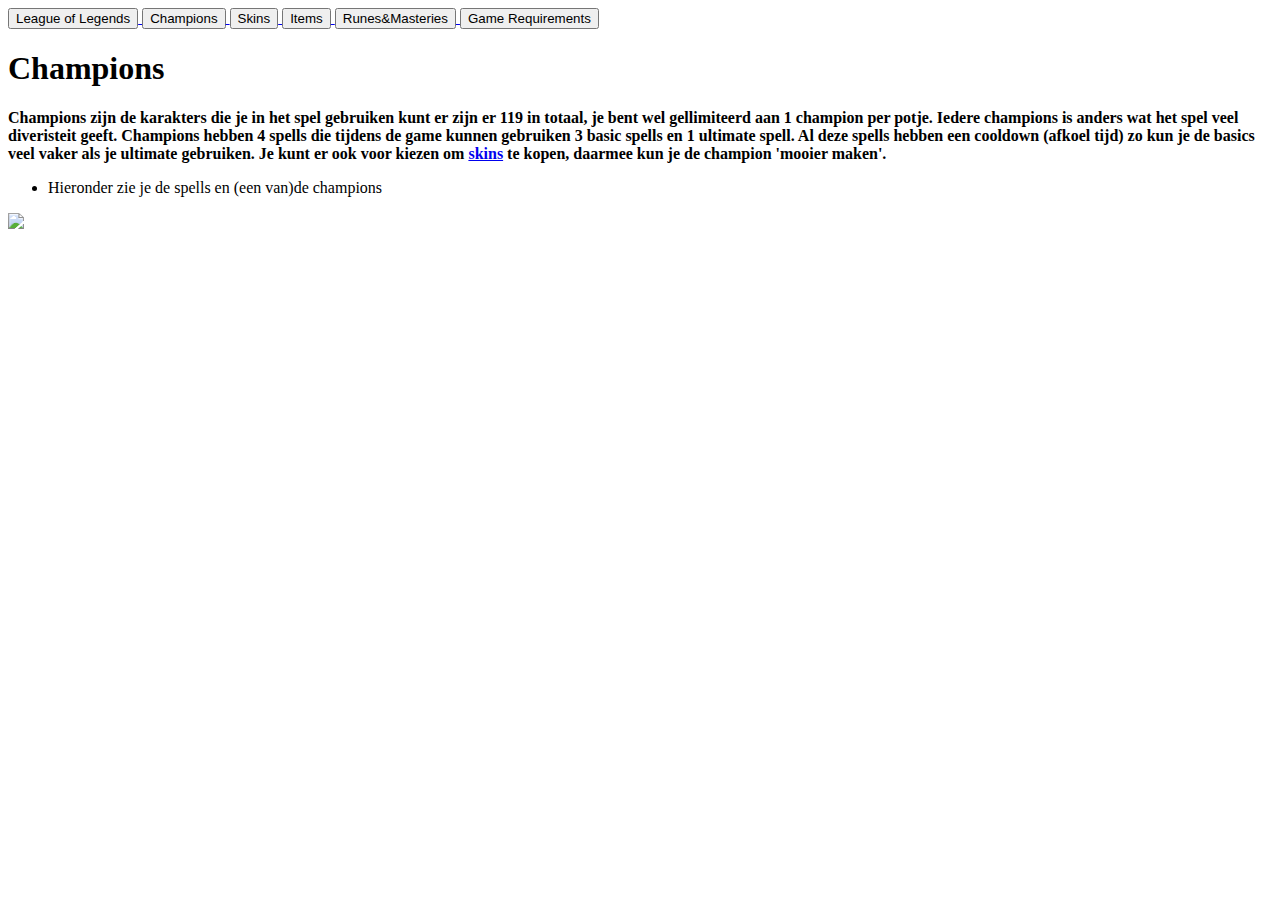
==== champions.html @ 6b25b8c0 "Rename 4841.github.io to champions.html" ====
<!DOCTYPE html>
<html>
  <head>
		<link type="text/css" rel="stylesheet" href="stylesheet.css"/>
		<title>Beginners guide to League of Legends</title>
  </head>
	<body>

    <a href="index.html">
      <button class="button">League of Legends</button>
    </a>
    <a href="Champions.html">
      <button class="button1">Champions</button>
    </a>
    <a href="Skins.html">
      <button class="button2">Skins</button>
    </a>
    <a href="Items.html">
      <button class="button3">Items</button>
    </a>
    <a href="Runes&Masteries.html">
      <button class="button4">Runes&Masteries</button>
    </a>
    <a href="Requirements.html">
      <button class="button5">Game Requirements</button>
    </a>

<div class="champions">
  <h1>Champions</h1>
    <p>
      <strong>
        Champions zijn de karakters die je in het spel gebruiken kunt er zijn er 119 in totaal, je bent wel gellimiteerd aan 1 champion per potje. Iedere champions is anders wat het spel veel
        diveristeit geeft. Champions hebben 4 spells die tijdens de game kunnen gebruiken 3 basic spells en 1 ultimate spell. Al deze spells hebben een cooldown (afkoel tijd)
        zo kun je de basics veel vaker als je ultimate gebruiken. Je kunt er ook voor kiezen om <a href="Skins.html">skins</a> te kopen, daarmee kun je de champion 'mooier maken'.
      </strong>
    </p>
    <ul>
      <li>Hieronder zie je de spells en (een van)de champions</li>
    </ul>
  </div>
    <img src="Champion.jpg"/>

</body>
</html>
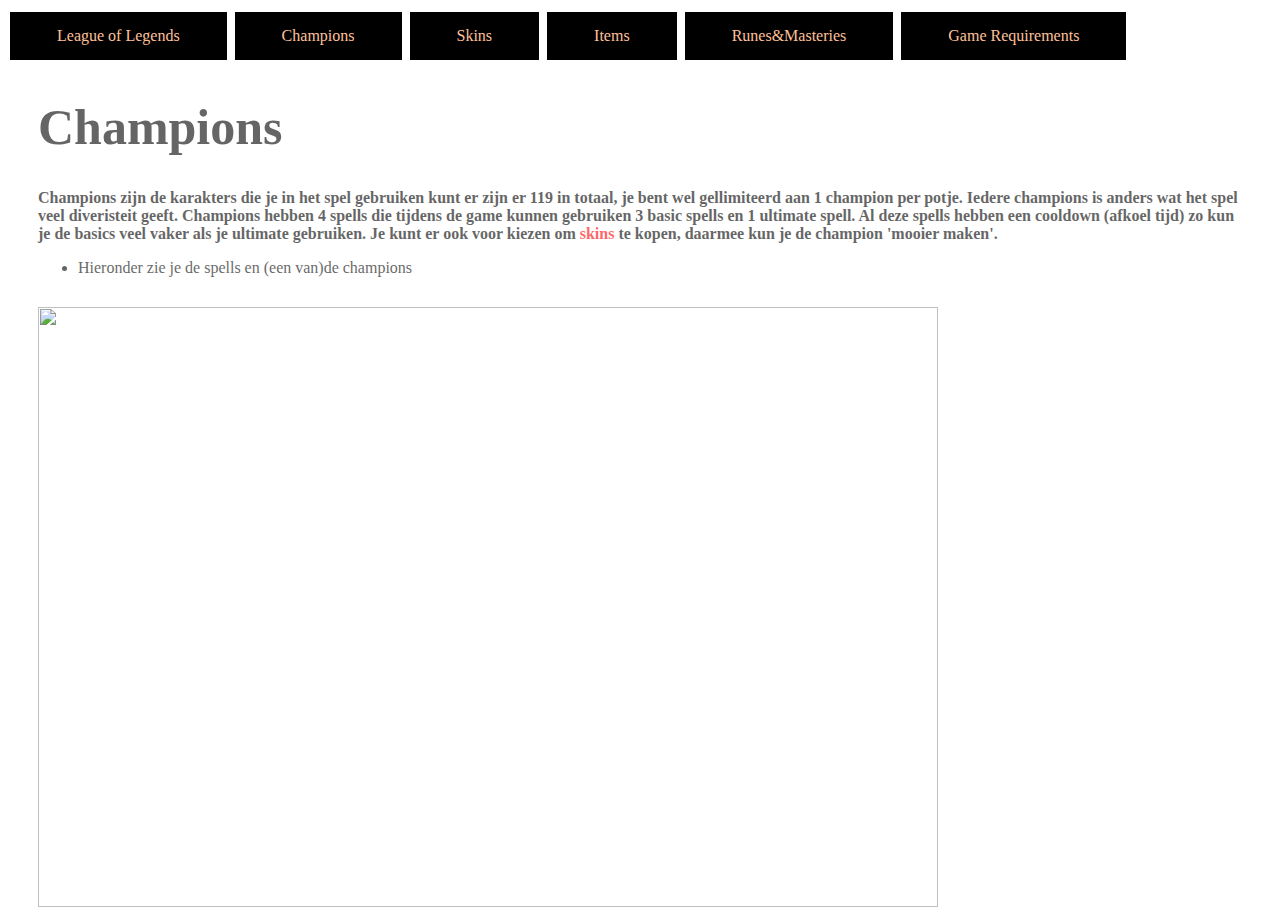
==== commit b9a24e9b: "Update champions.html" ====
--- a/champions.html
+++ b/champions.html
@@ -9,19 +9,19 @@
     <a href="index.html">
       <button class="button">League of Legends</button>
     </a>
-    <a href="Champions.html">
+    <a href="champions.html">
       <button class="button1">Champions</button>
     </a>
-    <a href="Skins.html">
+    <a href="skins.html">
       <button class="button2">Skins</button>
     </a>
-    <a href="Items.html">
+    <a href="items.html">
       <button class="button3">Items</button>
     </a>
-    <a href="Runes&Masteries.html">
+    <a href="runes&masteries.html">
       <button class="button4">Runes&Masteries</button>
     </a>
-    <a href="Requirements.html">
+    <a href="requirements.html">
       <button class="button5">Game Requirements</button>
     </a>
 
--- a/stylesheet.css
+++ b/stylesheet.css
@@ -0,0 +1,73 @@
+body {
+  background-image: url(http://orig01.deviantart.net/76ee/f/2014/269/8/e/league_of_legends__clashing_winds_by_ae_rie-d70x719.png);
+  background-size: 100% 100%;
+}
+
+* {
+  font-family: Verdana;
+  color: #000000;
+}
+
+div.home {
+  margin: 30px;
+  background-color: #ffffff;
+  opacity: 0.6;
+}
+
+div.champions {
+  margin: 30px;
+  background-color: #ffffff;
+  opacity: 0.6;
+}
+
+ div.skins {
+   margin: 30px;
+   background-color: #ffffff;
+   opacity: 0.6;
+ }
+
+div.items {
+  margin: 30px;
+  background-color: #ffffff;
+  opacity: 0.6;
+}
+
+div.runesmasteries {
+  margin: 30px;
+  background-color: #ffffff;
+  opacity: 0.6;
+}
+
+div.requirements {
+  margin: 30px;
+  background-color: #ffffff;
+  opacity: 0.6;
+}
+
+h1 {
+  font-size: 50px;
+}
+
+a {
+  text-decoration: none;
+  color: red;
+}
+
+button {
+  background-color: #000000;
+  border: none;
+  color: #ffc199;
+  padding: 15px 47px;
+  text-align: center;
+  text-decoration: none;
+  display: inline-block;
+  font-size: 16px;
+  margin: 4px 2px;
+  cursor: pointer;
+}
+
+img {
+  height: 600px;
+  width: 900px;
+  padding-left: 30px;
+}
